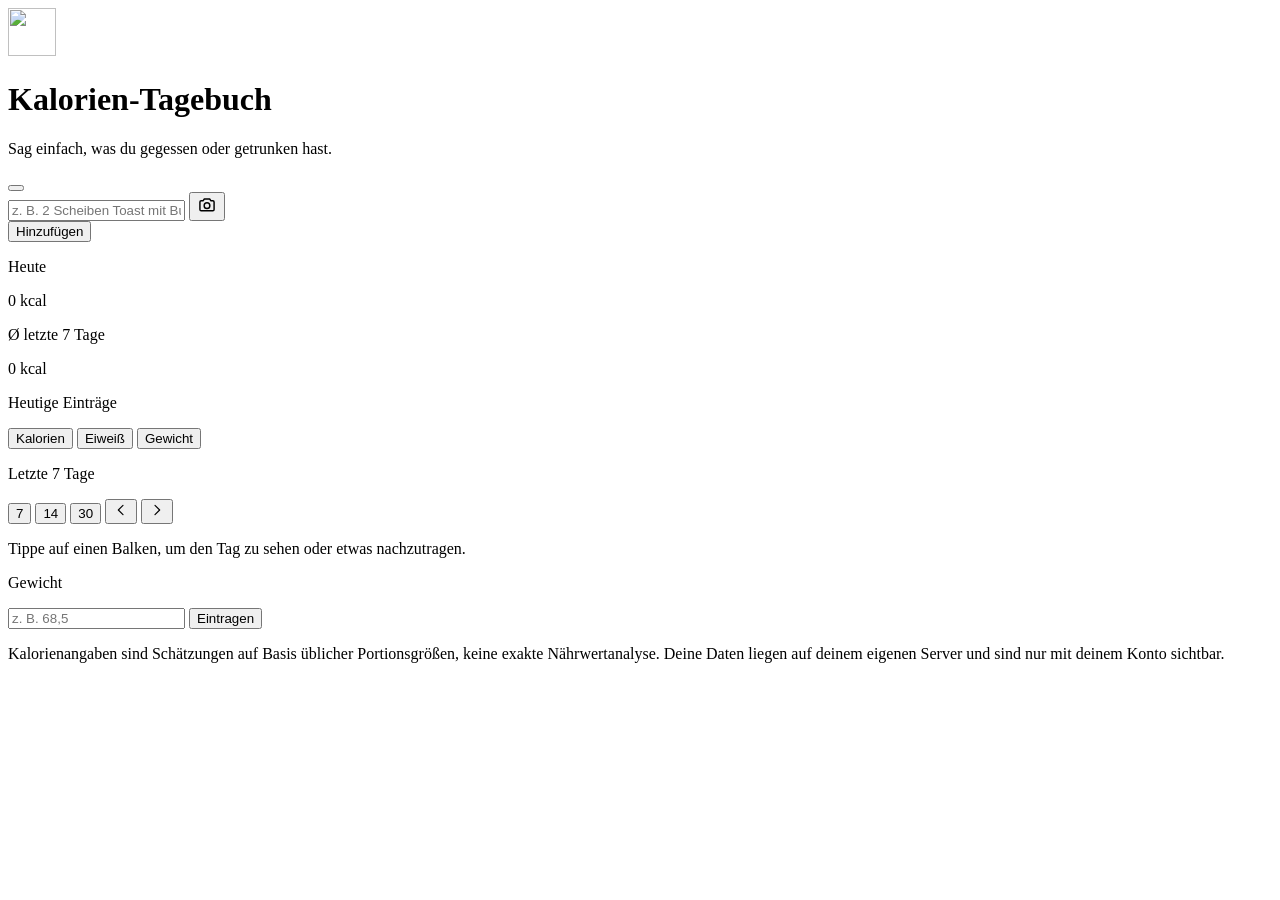
==== static/index.html @ 2e6a52fc "Nachtragen: Mahlzeiten für vergangene Tage eintragen, bearbeiten und verschieben Co-Authored-By: Cla" ====
<!DOCTYPE html>
<html lang="de">
<head>
<meta charset="UTF-8" />
<meta name="viewport" content="width=device-width, initial-scale=1.0, maximum-scale=1.0, user-scalable=no" />
<!-- Beide Schemata anmelden: sonst zeichnet der Browser Scrollbalken und
     Formularelemente im Dunkelmodus weiter hell. -->
<meta name="color-scheme" content="light dark" />
<title>Kalorien-Tagebuch</title>
<link rel="icon" href="/favicon.ico" sizes="any" />
<link rel="icon" type="image/png" href="/favicon-32.png" sizes="32x32" />
<link rel="apple-touch-icon" href="/apple-touch-icon.png" />
<!-- Ohne Manifest behandelt iOS eine Verknüpfung vom Home-Bildschirm als
     Web-Clip mit eigenem, unzuverlässig aufbewahrtem Cookie-Speicher – die
     Anmeldung wäre dann bei jedem Start wieder weg. -->
<link rel="manifest" href="/manifest.webmanifest" />
<meta name="apple-mobile-web-app-capable" content="yes" />
<meta name="mobile-web-app-capable" content="yes" />
<meta name="apple-mobile-web-app-title" content="Kalorien" />
<meta name="apple-mobile-web-app-status-bar-style" content="default" />
<script src="/theme.js?v=__ASSET_V__"></script>
<script src="/nozoom.js?v=__ASSET_V__"></script>
<link rel="stylesheet" href="/styles.css?v=__ASSET_V__" />
</head>
<body>
<div class="app" id="main-view">
  <div class="topbar">
    <!-- Das Logo erscheint erst ab 960px, auf dem Handy bleibt der Kopf wie
         er ist. -->
    <div class="brand">
      <img class="brand-logo" src="/logo-96.png" width="48" height="48" alt="" />
      <div>
        <h1>Kalorien-Tagebuch</h1>
        <p class="subtitle">Sag einfach, was du gegessen oder getrunken hast.</p>
      </div>
    </div>
    <div class="topbar-actions">
      <button class="icon-btn menu-btn" id="settings-btn" title="Einstellungen"
              aria-label="Einstellungen"><span class="menu-lines" aria-hidden="true"></span></button>
    </div>
  </div>

  <!-- Die vier Gruppen stehen in der Reihenfolge der Handy-Ansicht und sind
       dort gewöhnliche Blöcke ohne eigene Abstände. Erst ab 960px verteilt sie
       .dash auf Spalten, siehe styles.css. -->
  <div class="dash">
    <div class="dash-input">
      <!-- Ein angehängtes Foto steht über der Zeile, bis es mit dem Text
           zusammen abgeschickt wird. Gespeichert wird es nicht, nur die
           Beschreibung, die die KI daraus macht. -->
      <!-- Nachtragen: solange die Leiste steht, zählt alles, was über das
           Eingabefeld oder die Schnellwahl kommt, zum genannten Tag. -->
      <div class="backfill-bar" id="backfill-bar" hidden>
        <div class="backfill-meta">
          <p class="backfill-title">Nachtragen für <span id="backfill-date"></span></p>
          <p class="backfill-hint">Alles, was du jetzt einträgst, zählt zu diesem Tag.</p>
        </div>
        <input type="time" id="backfill-time" title="Uhrzeit (leer: jetzige Uhrzeit)" aria-label="Uhrzeit" />
        <button class="icon-btn" id="backfill-close" title="Nachtragen beenden" aria-label="Nachtragen beenden"><svg viewBox="0 0 24 24" width="16" height="16" fill="none" stroke="currentColor" stroke-width="1.75" stroke-linecap="round" aria-hidden="true"><path d="M6 6l12 12M18 6L6 18"/></svg></button>
      </div>
      <div class="photo-attach" id="photo-attach" hidden>
        <img class="photo-thumb" id="photo-thumb" alt="Angehängtes Foto" />
        <div class="photo-meta">
          <p class="photo-title" id="photo-title">Foto angehängt</p>
          <p class="photo-hint" id="photo-hint">Schreib dazu, was man nicht sieht – oder füg es gleich hinzu.</p>
        </div>
        <button class="icon-btn" id="photo-remove" title="Foto entfernen" aria-label="Foto entfernen"><svg viewBox="0 0 24 24" width="16" height="16" fill="none" stroke="currentColor" stroke-width="1.75" stroke-linecap="round" aria-hidden="true"><path d="M6 6l12 12M18 6L6 18"/></svg></button>
      </div>
      <div class="input-row">
        <div class="food-field">
          <input type="text" id="food-input" placeholder="z. B. 2 Scheiben Toast mit Butter" autocomplete="off" />
          <!-- Ohne capture-Attribut: das Handy bietet Kamera und Galerie zur
               Auswahl an, nicht nur die Kamera. -->
          <button type="button" class="icon-btn photo-btn" id="photo-btn" title="Foto hinzufügen"
                  aria-label="Foto hinzufügen"><svg viewBox="0 0 24 24" width="20" height="20" fill="none" stroke="currentColor" stroke-width="1.75" stroke-linecap="round" stroke-linejoin="round" aria-hidden="true"><path d="M3.5 8.5A1.5 1.5 0 0 1 5 7h2.2l1.6-2.2h6.4L16.8 7H19a1.5 1.5 0 0 1 1.5 1.5v9A1.5 1.5 0 0 1 19 19H5a1.5 1.5 0 0 1-1.5-1.5z"/><circle cx="12" cy="12.8" r="3.4"/></svg></button>
          <input type="file" id="photo-input" accept="image/*" hidden />
        </div>
        <button id="add-btn">Hinzufügen</button>
      </div>
      <div class="chips" id="presets"></div>
      <p class="message error" id="error-msg"></p>
    </div>

    <div class="dash-today">
      <div class="cards">
        <div class="card">
          <p class="card-label">Heute<span id="today-hint"></span></p>
          <p class="card-value" id="today-total">0 kcal</p>
          <div class="goal-bar" id="today-bar" hidden><span style="width:0%"></span></div>
          <p class="card-note" id="today-note"></p>
        </div>
        <div class="card">
          <p class="card-label" id="avg-label">Ø letzte 7 Tage</p>
          <p class="card-value" id="week-avg">0 kcal</p>
          <p class="card-note" id="protein-note"></p>
        </div>
      </div>

      <div class="coach" id="coach" hidden>
        <div class="coach-head">
          <span class="coach-icon" id="coach-icon" aria-hidden="true"></span>
          <p class="coach-headline" id="coach-headline"></p>
        </div>
        <p class="coach-message" id="coach-message"></p>
        <ul class="coach-tips" id="coach-tips" hidden></ul>
        <div class="coach-foot">
          <span class="coach-stamp" id="coach-stamp"></span>
          <button class="link" id="coach-refresh">Neu einschätzen</button>
        </div>
      </div>
    </div>

    <div class="dash-entries">
      <div class="section-head">
        <p class="section-title">Heutige Einträge</p>
      </div>
      <div class="entry-list" id="today-list"></div>
    </div>

    <div class="dash-history">
      <div class="dash-chart">
        <!-- Wählt, was das Diagramm zeigt. Zeitraum und ausgewählter Tag
             bleiben beim Wechsel stehen. -->
        <div class="metric-switch" role="group" aria-label="Was das Diagramm zeigt">
          <button type="button" data-metric="kcal" aria-pressed="true">Kalorien</button>
          <button type="button" data-metric="protein" aria-pressed="false">Eiweiß</button>
          <button type="button" data-metric="weight" aria-pressed="false">Gewicht</button>
        </div>
        <div class="section-head">
          <p class="section-title" id="chart-title">Letzte 7 Tage</p>
          <div class="chart-nav">
            <button class="ghost small" data-range="7">7</button>
            <button class="ghost small" data-range="14">14</button>
            <button class="ghost small" data-range="30">30</button>
            <button class="icon-btn" id="chart-prev" title="Früherer Zeitraum" aria-label="Früherer Zeitraum"><svg viewBox="0 0 24 24" width="16" height="16" fill="none" stroke="currentColor" stroke-width="1.75" stroke-linecap="round" stroke-linejoin="round" aria-hidden="true"><path d="M15 5l-7 7 7 7"/></svg></button>
            <button class="icon-btn" id="chart-next" title="Späterer Zeitraum" aria-label="Späterer Zeitraum"><svg viewBox="0 0 24 24" width="16" height="16" fill="none" stroke="currentColor" stroke-width="1.75" stroke-linecap="round" stroke-linejoin="round" aria-hidden="true"><path d="M9 5l7 7-7 7"/></svg></button>
          </div>
        </div>
        <div class="week-chart" id="week-chart"></div>
        <div class="chart-foot">
          <p class="chart-scale-note" id="chart-note">Tippe auf einen Balken, um den Tag zu sehen oder etwas nachzutragen.</p>
          <span class="chart-goal" id="chart-goal" hidden></span>
        </div>
        <div class="day-detail" id="day-detail" hidden>
          <div class="day-detail-head">
            <p class="day-detail-date" id="day-detail-date"></p>
            <span class="day-detail-total" id="day-detail-total"></span>
          </div>
          <div class="day-detail-list" id="day-detail-list"></div>
          <button class="link day-detail-add" id="day-detail-add" hidden>Etwas nachtragen</button>
        </div>
      </div>

      <div class="dash-weight">
        <div class="section-head">
          <p class="section-title">Gewicht</p>
          <p class="section-sub" id="weight-trend"></p>
        </div>
        <div class="weight-row">
          <!-- Absichtlich type="text": bei type="number" verwirft Safari eine Eingabe
               mit Komma ("68,5") intern, das Feld zeigt sie noch, der Wert ist aber
               leer. inputmode sorgt weiterhin für die Zifferntastatur. -->
          <input type="text" id="weight-input" placeholder="z. B. 68,5" inputmode="decimal"
                 autocomplete="off" maxlength="6" />
          <button id="weight-btn" class="ghost">Eintragen</button>
        </div>
        <p class="message" id="weight-msg"></p>
      </div>
    </div>
  </div>

  <p class="footnote">Kalorienangaben sind Schätzungen auf Basis üblicher Portionsgrößen, keine exakte Nährwertanalyse. Deine Daten liegen auf deinem eigenen Server und sind nur mit deinem Konto sichtbar.</p>
</div>

<!-- Die Einstellungen ersetzen die Hauptansicht, statt als Dialog darüber zu
     liegen: eine eigene Seite in derselben Spalte, mit Zurück-Pfeil. -->
<div class="app" id="settings-view" hidden>
  <div class="page-head">
    <button class="icon-btn" id="settings-back" title="Zurück" aria-label="Zurück"><svg viewBox="0 0 24 24" width="16" height="16" fill="none" stroke="currentColor" stroke-width="1.75" stroke-linecap="round" stroke-linejoin="round" aria-hidden="true"><path d="M19 12H5"/><path d="M11 18l-6-6 6-6"/></svg></button>
    <h1 id="settings-title">Einstellungen</h1>
  </div>
  <div class="settings-field">
    <label class="field-label" for="goal-direction-input">Was willst du erreichen?</label>
    <select id="goal-direction-input">
      <option value="gain">Zunehmen</option>
      <option value="lose">Abnehmen</option>
    </select>
    <p class="settings-hint">Entscheidet, wie dein Tagesziel gelesen wird: beim Zunehmen als Untergrenze, die du erreichen willst, beim Abnehmen als Obergrenze, unter der du bleiben willst. Danach richten sich die Einschätzung und die Farben im Diagramm.</p>
  </div>
  <div class="settings-field">
    <label class="field-label" for="goal-input">Tagesziel in kcal</label>
    <input type="number" id="goal-input" step="any" min="500" max="12000" inputmode="numeric" />
    <p class="settings-hint" id="goal-hint"></p>
  </div>
  <div class="settings-field">
    <label class="field-label" for="protein-goal-input">Eiweißziel in Gramm (optional)</label>
    <input type="number" id="protein-goal-input" step="any" min="10" max="500" inputmode="numeric" />
  </div>
  <div class="settings-field">
    <label class="field-label" for="day-start-input">Ein neuer Tag beginnt um</label>
    <select id="day-start-input"></select>
    <p class="settings-hint">Wenn du nach Mitternacht noch isst und es zum selben Tag zählen soll, stell hier z. B. 04:00 ein. Die Uhrzeit der Einträge bleibt die echte, nur die Tageszuordnung verschiebt sich – auch rückwirkend.</p>
  </div>
  <div class="settings-field">
    <label class="field-label" for="presets-input">Schnellwahl unter dem Eingabefeld</label>
    <select id="presets-input">
      <option value="on">Anzeigen</option>
      <option value="off">Ausblenden</option>
    </select>
    <p class="settings-hint">Zeigt deine häufigsten Einträge der letzten 60 Tage als Knöpfe, die ohne neue Schätzung eintragen.</p>
  </div>
  <div class="settings-field">
    <label class="field-label" for="name-input">Anzeigename (optional)</label>
    <input type="text" id="name-input" maxlength="60" autocomplete="off" />
  </div>
  <div class="settings-field" id="ai-model-field" hidden>
    <label class="field-label" for="ai-model-input">KI-Modell</label>
    <select id="ai-model-input"></select>
    <p class="settings-hint" id="ai-model-hint">Nur für Admin-Konten sichtbar. Gilt für deine Schätzungen und die Einschätzung; alle anderen Konten nutzen weiter Gemini. Claude wird über deinen Anthropic-Key abgerechnet. Antwortet Claude nicht, springt automatisch Gemini ein.</p>
  </div>
  <div class="settings-field">
    <label class="field-label" for="theme-input">Farbschema</label>
    <select id="theme-input">
      <option value="system">Automatisch (Systemeinstellung)</option>
      <option value="light">Hell</option>
      <option value="dark">Dunkel</option>
      <option value="oled">OLED</option>
    </select>
    <p class="settings-hint">Wirkt sofort und gilt nur auf diesem Gerät – „Speichern" braucht es dafür nicht.</p>
  </div>
  <p class="message" id="settings-msg"></p>
  <div class="settings-actions">
    <button id="settings-save">Speichern</button>
    <button class="ghost" id="settings-cancel">Abbrechen</button>
  </div>
  <hr class="settings-divider" />
  <div class="settings-links">
    <span class="settings-hint" id="settings-account"></span>
    <a class="link" href="/api/export.csv">Alle Einträge als CSV herunterladen</a>
    <button class="link" id="logout-btn">Abmelden</button>
  </div>
</div>

<script src="/app.js?v=__ASSET_V__"></script>
</body>
</html>
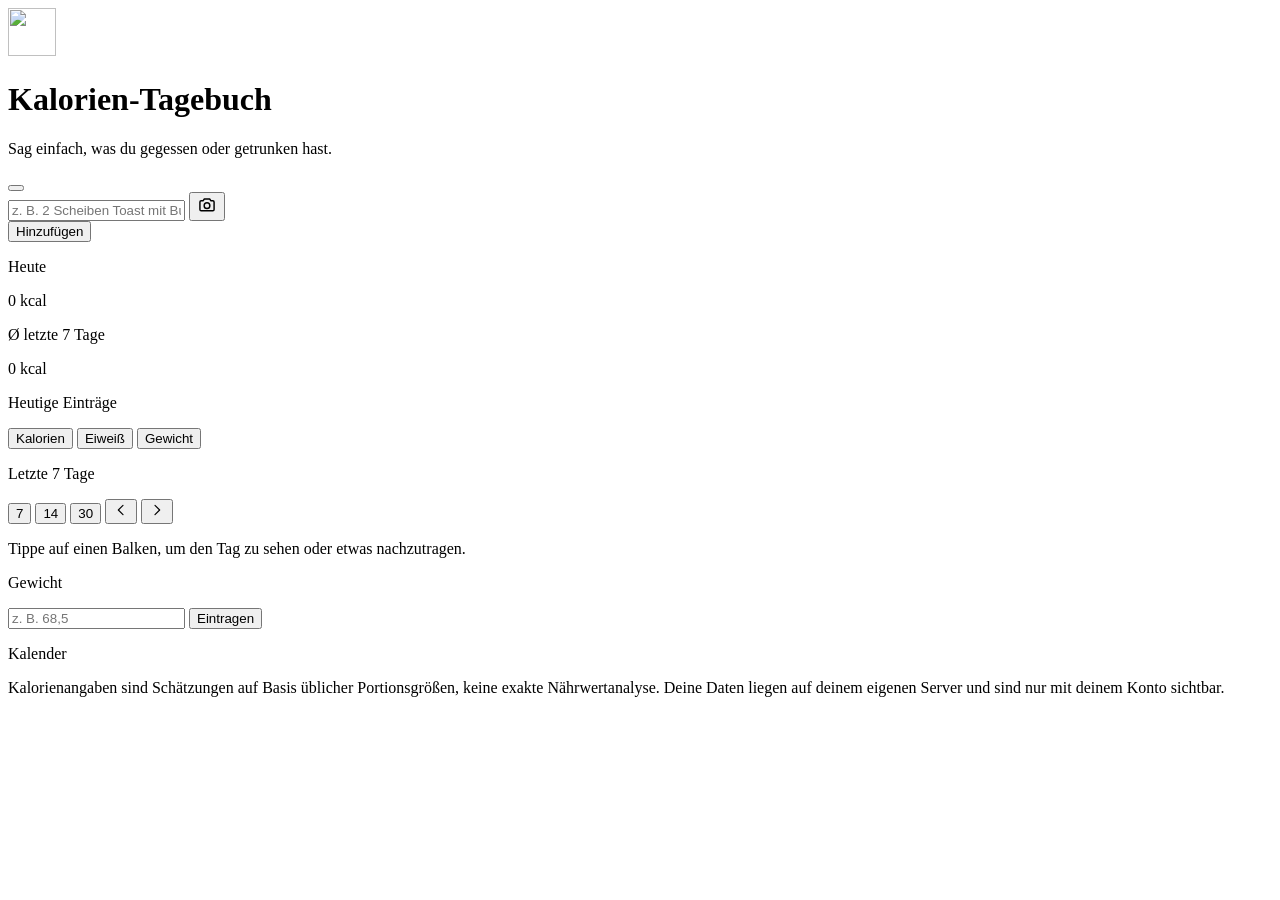
==== commit 4f5e3035: "Kalender: Heatmap im Stil des GitHub-Graphen mit Serie und Zielquote Co-Authored-By: Claude Opus 5.5" ====
--- a/static/index.html
+++ b/static/index.html
@@ -166,6 +166,20 @@
         </div>
         <p class="message" id="weight-msg"></p>
       </div>
+
+      <!-- Kalender im Stil des GitHub-Beitragsgraphen: eine Spalte je Woche,
+           Montag oben. Wie viele Wochen, hängt an der Breite (app.js). -->
+      <div class="dash-calendar">
+        <div class="section-head">
+          <p class="section-title">Kalender</p>
+          <p class="section-sub" id="cal-streak"></p>
+        </div>
+        <div class="cal-grid" id="cal-grid" role="group" aria-label="Erfasste Tage"></div>
+        <div class="cal-foot">
+          <p class="cal-stats" id="cal-stats"></p>
+          <div class="cal-legend" id="cal-legend" aria-hidden="true"></div>
+        </div>
+      </div>
     </div>
   </div>
 
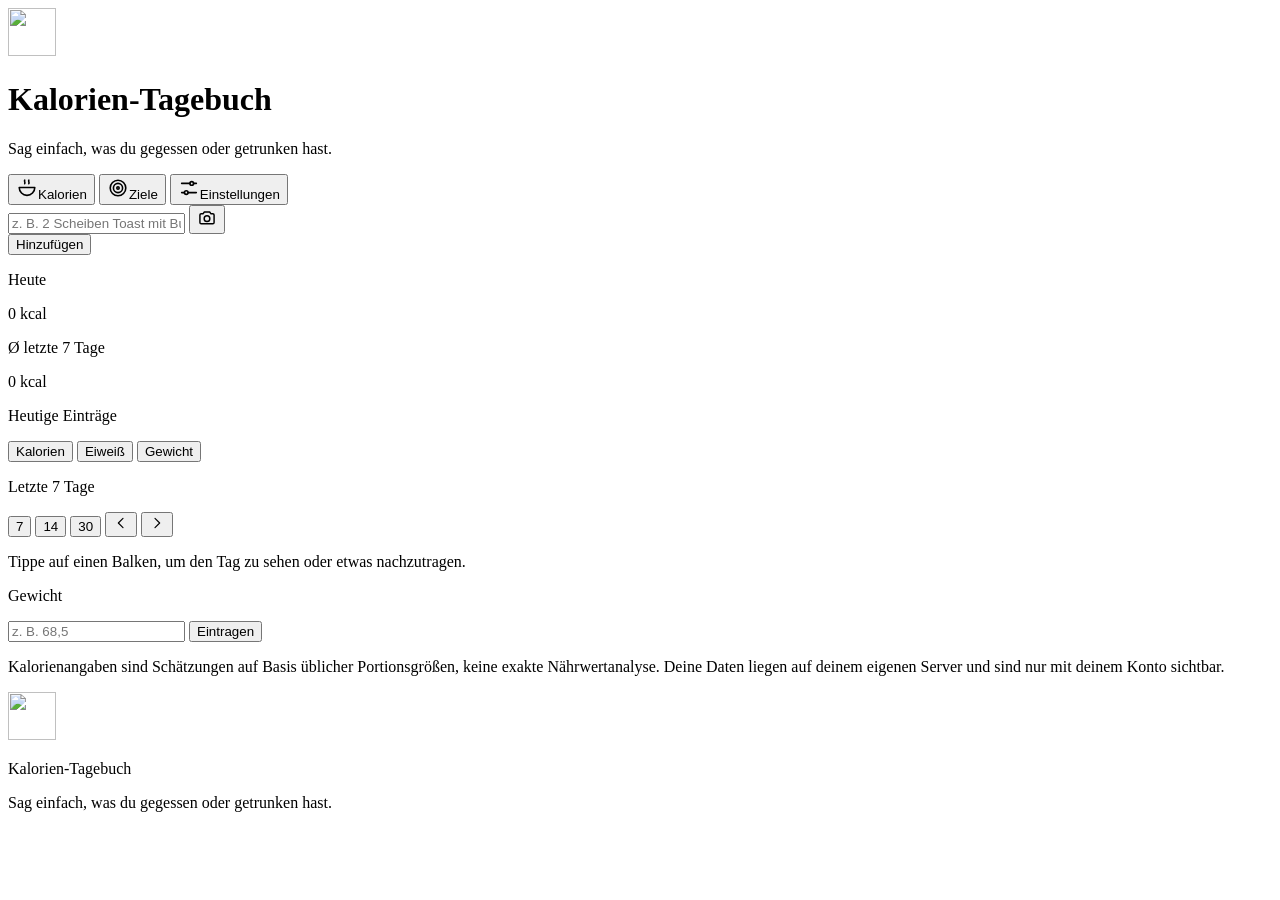
==== commit 9421243f: "Ziele: Gewohnheiten mit Zähler, Serie und Heatmap, dazu eine Tab-Leiste Co-Authored-By: Claude Opus " ====
--- a/static/index.html
+++ b/static/index.html
@@ -34,9 +34,14 @@
         <p class="subtitle">Sag einfach, was du gegessen oder getrunken hast.</p>
       </div>
     </div>
+    <!-- Auf dem Desktop steht hier die Bereichsleiste (app.js setzt sie ein),
+         auf dem Handy liegt sie unten am Bildschirmrand. -->
     <div class="topbar-actions">
-      <button class="icon-btn menu-btn" id="settings-btn" title="Einstellungen"
-              aria-label="Einstellungen"><span class="menu-lines" aria-hidden="true"></span></button>
+      <nav class="tabbar" id="tabbar" aria-label="Bereiche">
+        <button type="button" class="tab" data-tab="kcal"><span class="tab-pill" aria-hidden="true"><svg viewBox="0 0 24 24" width="22" height="22" fill="none" stroke="currentColor" stroke-width="1.75" stroke-linecap="round" stroke-linejoin="round"><path d="M3.5 11.5h17a8.5 8.5 0 0 1-17 0z"/><path d="M9.5 3.5c-.9 1.2.9 2.3 0 3.8M14 3.5c-.9 1.2.9 2.3 0 3.8"/></svg></span><span class="tab-label" data-label="Kalorien">Kalorien</span></button>
+        <button type="button" class="tab" data-tab="goals"><span class="tab-pill" aria-hidden="true"><svg viewBox="0 0 24 24" width="22" height="22" fill="none" stroke="currentColor" stroke-width="1.75" stroke-linecap="round" stroke-linejoin="round"><circle cx="12" cy="12" r="8.5"/><circle cx="12" cy="12" r="5"/><circle cx="12" cy="12" r="1.3"/></svg></span><span class="tab-label" data-label="Ziele">Ziele</span><span class="tab-badge" id="goals-badge" hidden></span></button>
+        <button type="button" class="tab" data-tab="settings" title="Einstellungen"><span class="tab-pill" aria-hidden="true"><svg viewBox="0 0 24 24" width="22" height="22" fill="none" stroke="currentColor" stroke-width="1.75" stroke-linecap="round" stroke-linejoin="round"><path d="M4 7h9M17 7h3M4 17h3M11 17h9"/><circle cx="15" cy="7" r="2"/><circle cx="9" cy="17" r="2"/></svg></span><span class="tab-label" data-label="Einstellungen">Einstellungen</span></button>
+      </nav>
     </div>
   </div>
 
@@ -166,32 +171,129 @@
         </div>
         <p class="message" id="weight-msg"></p>
       </div>
-
-      <!-- Kalender im Stil des GitHub-Beitragsgraphen: eine Spalte je Woche,
-           Montag oben. Wie viele Wochen, hängt an der Breite (app.js). -->
-      <div class="dash-calendar">
+    </div>
+  </div>
+
+  <p class="footnote">Kalorienangaben sind Schätzungen auf Basis üblicher Portionsgrößen, keine exakte Nährwertanalyse. Deine Daten liegen auf deinem eigenen Server und sind nur mit deinem Konto sichtbar.</p>
+</div>
+
+<!-- Kopf der übrigen Bereiche auf dem Desktop: eine genaue Kopie des Kopfs
+     der Hauptansicht (Logo, Titel, Unterzeile links, Bereichsleiste rechts im
+     selben Raster), damit beim Wechsel zwischen den Bereichen nichts springt.
+     app.js hängt ihn in die jeweils sichtbare Ansicht. -->
+<div class="appbar" id="appbar">
+  <div class="brand">
+    <img class="brand-logo" src="/logo-96.png" width="48" height="48" alt="" />
+    <div>
+      <p class="brand-title">Kalorien-Tagebuch</p>
+      <p class="subtitle">Sag einfach, was du gegessen oder getrunken hast.</p>
+    </div>
+  </div>
+  <div class="appbar-nav"></div>
+</div>
+
+<!-- Ziele: Übersicht, ein einzelnes Ziel, Anlegen und Bearbeiten. Die Inhalte
+     baut goals.js. -->
+<div class="app goals-page" id="goals-view" hidden>
+  <div class="page-top">
+    <div>
+      <h1 tabindex="-1">Ziele</h1>
+      <p class="subtitle" id="goals-sub"></p>
+    </div>
+    <button class="icon-btn box-btn" id="goal-new" title="Neues Ziel" aria-label="Neues Ziel"><svg viewBox="0 0 24 24" width="20" height="20" fill="none" stroke="currentColor" stroke-width="1.75" stroke-linecap="round" aria-hidden="true"><path d="M12 5v14M5 12h14"/></svg></button>
+  </div>
+  <p class="message error" id="goals-msg"></p>
+  <div class="habit-list" id="habit-list"></div>
+</div>
+
+<div class="app goal-page" id="goal-view" hidden>
+  <div class="page-head">
+    <button class="icon-btn" id="goal-back" title="Zurück" aria-label="Zurück"><svg viewBox="0 0 24 24" width="16" height="16" fill="none" stroke="currentColor" stroke-width="1.75" stroke-linecap="round" stroke-linejoin="round" aria-hidden="true"><path d="M19 12H5"/><path d="M11 18l-6-6 6-6"/></svg></button>
+    <h1 id="goal-title" tabindex="-1"></h1>
+    <button class="icon-btn" id="goal-edit" title="Ziel bearbeiten" aria-label="Ziel bearbeiten"><svg viewBox="0 0 24 24" width="16" height="16" fill="none" stroke="currentColor" stroke-width="1.75" stroke-linecap="round" stroke-linejoin="round" aria-hidden="true"><path d="M4 20h4L19 9a2.1 2.1 0 0 0-3-3L5 17v3Z"/><path d="M14.5 7.5l2 2"/></svg></button>
+  </div>
+  <p class="goal-sub" id="goal-sub"></p>
+  <p class="message error" id="goal-msg"></p>
+  <div class="goal-columns">
+    <div class="card streak-card" id="goal-streak"></div>
+    <div class="goal-side">
+      <div class="card heat-card">
         <div class="section-head">
-          <p class="section-title">Kalender</p>
-          <p class="section-sub" id="cal-streak"></p>
-        </div>
-        <div class="cal-grid" id="cal-grid" role="group" aria-label="Erfasste Tage"></div>
-        <div class="cal-foot">
-          <p class="cal-stats" id="cal-stats"></p>
-          <div class="cal-legend" id="cal-legend" aria-hidden="true"></div>
-        </div>
-      </div>
-    </div>
-  </div>
-
-  <p class="footnote">Kalorienangaben sind Schätzungen auf Basis üblicher Portionsgrößen, keine exakte Nährwertanalyse. Deine Daten liegen auf deinem eigenen Server und sind nur mit deinem Konto sichtbar.</p>
-</div>
-
-<!-- Die Einstellungen ersetzen die Hauptansicht, statt als Dialog darüber zu
-     liegen: eine eigene Seite in derselben Spalte, mit Zurück-Pfeil. -->
+          <p class="section-title" id="heat-title">Verlauf</p>
+          <div class="chart-nav">
+            <button class="icon-btn" id="heat-prev" title="Früher" aria-label="Früherer Zeitraum"><svg viewBox="0 0 24 24" width="16" height="16" fill="none" stroke="currentColor" stroke-width="1.75" stroke-linecap="round" stroke-linejoin="round" aria-hidden="true"><path d="M15 5l-7 7 7 7"/></svg></button>
+            <button class="icon-btn" id="heat-next" title="Später" aria-label="Späterer Zeitraum"><svg viewBox="0 0 24 24" width="16" height="16" fill="none" stroke="currentColor" stroke-width="1.75" stroke-linecap="round" stroke-linejoin="round" aria-hidden="true"><path d="M9 5l7 7-7 7"/></svg></button>
+          </div>
+        </div>
+        <div class="habit-heat" id="habit-heat" role="group" aria-label="Eingetragene Tage"></div>
+        <div class="heat-foot" id="heat-foot"></div>
+        <!-- Ein Tag zum Nachtragen oder Löschen: über "Anderen Tag nachtragen"
+             oder durch Antippen eines Kästchens. -->
+        <div class="heat-day" id="heat-day" hidden>
+          <div class="heat-day-head">
+            <label class="field-label" for="heat-day-input">Tag</label>
+            <div class="heat-day-row">
+              <input type="date" id="heat-day-input" />
+              <button class="small" id="heat-day-add">Eintragen</button>
+            </div>
+          </div>
+          <div class="heat-day-list" id="heat-day-list"></div>
+          <p class="message" id="heat-day-msg"></p>
+        </div>
+      </div>
+      <div class="habit-stats" id="habit-stats"></div>
+    </div>
+  </div>
+</div>
+
+<div class="app" id="goal-form-view" hidden>
+  <div class="page-head">
+    <button class="icon-btn" id="goal-form-back" title="Zurück" aria-label="Zurück"><svg viewBox="0 0 24 24" width="16" height="16" fill="none" stroke="currentColor" stroke-width="1.75" stroke-linecap="round" stroke-linejoin="round" aria-hidden="true"><path d="M19 12H5"/><path d="M11 18l-6-6 6-6"/></svg></button>
+    <h1 id="goal-form-title" tabindex="-1">Neues Ziel</h1>
+  </div>
+  <div class="settings-field">
+    <label class="field-label" for="goal-name-input">Was willst du schaffen?</label>
+    <input type="text" id="goal-name-input" maxlength="60" autocomplete="off" placeholder="z. B. Ins Gym gehen" />
+    <div class="chips goal-suggest" id="goal-suggest"></div>
+  </div>
+  <div class="settings-field">
+    <span class="field-label" id="goal-freq-label">Wie oft?</span>
+    <div class="stepper">
+      <button type="button" class="ghost stepper-btn" id="goal-target-minus" aria-label="Seltener"><svg viewBox="0 0 24 24" width="18" height="18" fill="none" stroke="currentColor" stroke-width="1.75" stroke-linecap="round" aria-hidden="true"><path d="M5 12h14"/></svg></button>
+      <span class="stepper-value" id="goal-target-value" aria-live="polite">3</span>
+      <button type="button" class="ghost stepper-btn" id="goal-target-plus" aria-label="Öfter"><svg viewBox="0 0 24 24" width="18" height="18" fill="none" stroke="currentColor" stroke-width="1.75" stroke-linecap="round" aria-hidden="true"><path d="M12 5v14M5 12h14"/></svg></button>
+      <span class="stepper-unit">mal pro …</span>
+    </div>
+    <div class="metric-switch period-switch" role="group" aria-labelledby="goal-freq-label">
+      <button type="button" data-period="day" aria-pressed="false">Tag</button>
+      <button type="button" data-period="week" aria-pressed="true">Woche</button>
+      <button type="button" data-period="month" aria-pressed="false">Monat</button>
+    </div>
+    <p class="goal-explain" id="goal-explain"></p>
+  </div>
+  <div class="settings-field">
+    <span class="field-label" id="goal-icon-label">Symbol</span>
+    <div class="icon-grid" id="goal-icons" role="radiogroup" aria-labelledby="goal-icon-label"></div>
+  </div>
+  <p class="message" id="goal-form-msg"></p>
+  <div class="settings-actions">
+    <button id="goal-save">Ziel anlegen</button>
+    <button class="ghost" id="goal-cancel">Abbrechen</button>
+  </div>
+  <div id="goal-danger" hidden>
+    <hr class="settings-divider" />
+    <div class="settings-links">
+      <button class="link danger-link" id="goal-delete">Ziel löschen</button>
+      <span class="settings-hint" id="goal-delete-hint">Löscht das Ziel mit allen Einträgen.</span>
+    </div>
+  </div>
+</div>
+
+<!-- Die Einstellungen sind ein eigener Bereich, keine Ebene über der
+     Hauptansicht: eine eigene Seite in derselben Spalte. -->
 <div class="app" id="settings-view" hidden>
   <div class="page-head">
-    <button class="icon-btn" id="settings-back" title="Zurück" aria-label="Zurück"><svg viewBox="0 0 24 24" width="16" height="16" fill="none" stroke="currentColor" stroke-width="1.75" stroke-linecap="round" stroke-linejoin="round" aria-hidden="true"><path d="M19 12H5"/><path d="M11 18l-6-6 6-6"/></svg></button>
-    <h1 id="settings-title">Einstellungen</h1>
+    <h1 id="settings-title" tabindex="-1">Einstellungen</h1>
   </div>
   <div class="settings-field">
     <label class="field-label" for="goal-direction-input">Was willst du erreichen?</label>
@@ -256,5 +358,6 @@
 </div>
 
 <script src="/app.js?v=__ASSET_V__"></script>
+<script src="/goals.js?v=__ASSET_V__"></script>
 </body>
 </html>
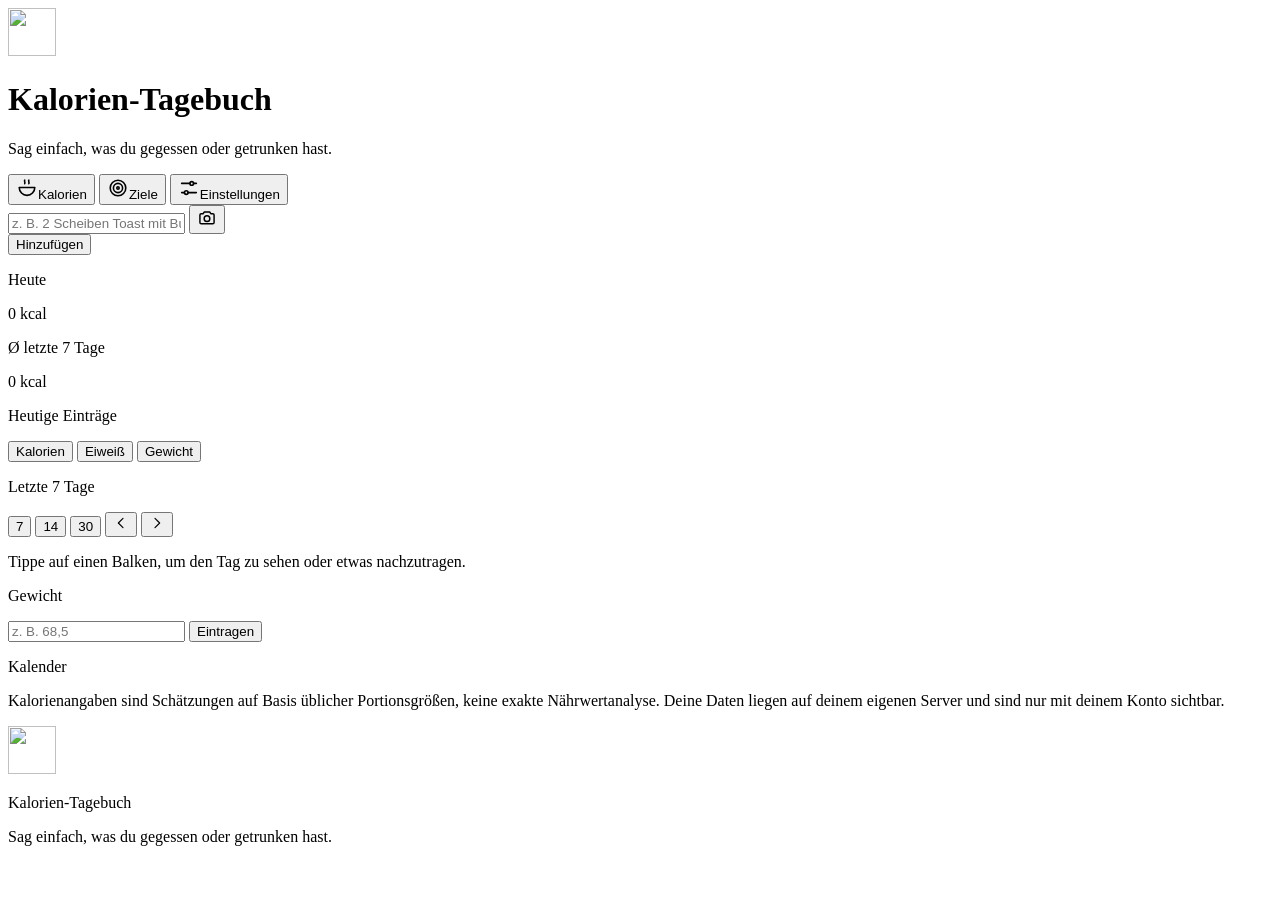
==== commit 33f64b33: "Merge remote-tracking branch 'origin/master' into t3/goals-tracker-streaks-tabs # Conflicts: #	stati" ====
--- a/static/index.html
+++ b/static/index.html
@@ -102,13 +102,15 @@
       </div>
 
       <div class="coach" id="coach" hidden>
-        <div class="coach-head">
+        <button type="button" class="coach-head" id="coach-toggle" aria-expanded="true"
+                aria-controls="coach-message coach-tips coach-foot" title="Einschätzung ein- oder ausklappen">
           <span class="coach-icon" id="coach-icon" aria-hidden="true"></span>
-          <p class="coach-headline" id="coach-headline"></p>
-        </div>
+          <span class="coach-headline" id="coach-headline"></span>
+          <span class="coach-chevron" aria-hidden="true"><svg viewBox="0 0 24 24" width="16" height="16" fill="none" stroke="currentColor" stroke-width="1.75" stroke-linecap="round" stroke-linejoin="round"><path d="M6 9l6 6 6-6"/></svg></span>
+        </button>
         <p class="coach-message" id="coach-message"></p>
         <ul class="coach-tips" id="coach-tips" hidden></ul>
-        <div class="coach-foot">
+        <div class="coach-foot" id="coach-foot">
           <span class="coach-stamp" id="coach-stamp"></span>
           <button class="link" id="coach-refresh">Neu einschätzen</button>
         </div>
@@ -170,6 +172,20 @@
           <button id="weight-btn" class="ghost">Eintragen</button>
         </div>
         <p class="message" id="weight-msg"></p>
+      </div>
+
+      <!-- Kalender im Stil des GitHub-Beitragsgraphen: eine Spalte je Woche,
+           Montag oben. Wie viele Wochen, hängt an der Breite (app.js). -->
+      <div class="dash-calendar">
+        <div class="section-head">
+          <p class="section-title">Kalender</p>
+          <p class="section-sub" id="cal-streak"></p>
+        </div>
+        <div class="cal-grid" id="cal-grid" role="group" aria-label="Erfasste Tage"></div>
+        <div class="cal-foot">
+          <p class="cal-stats" id="cal-stats"></p>
+          <div class="cal-legend" id="cal-legend" aria-hidden="true"></div>
+        </div>
       </div>
     </div>
   </div>
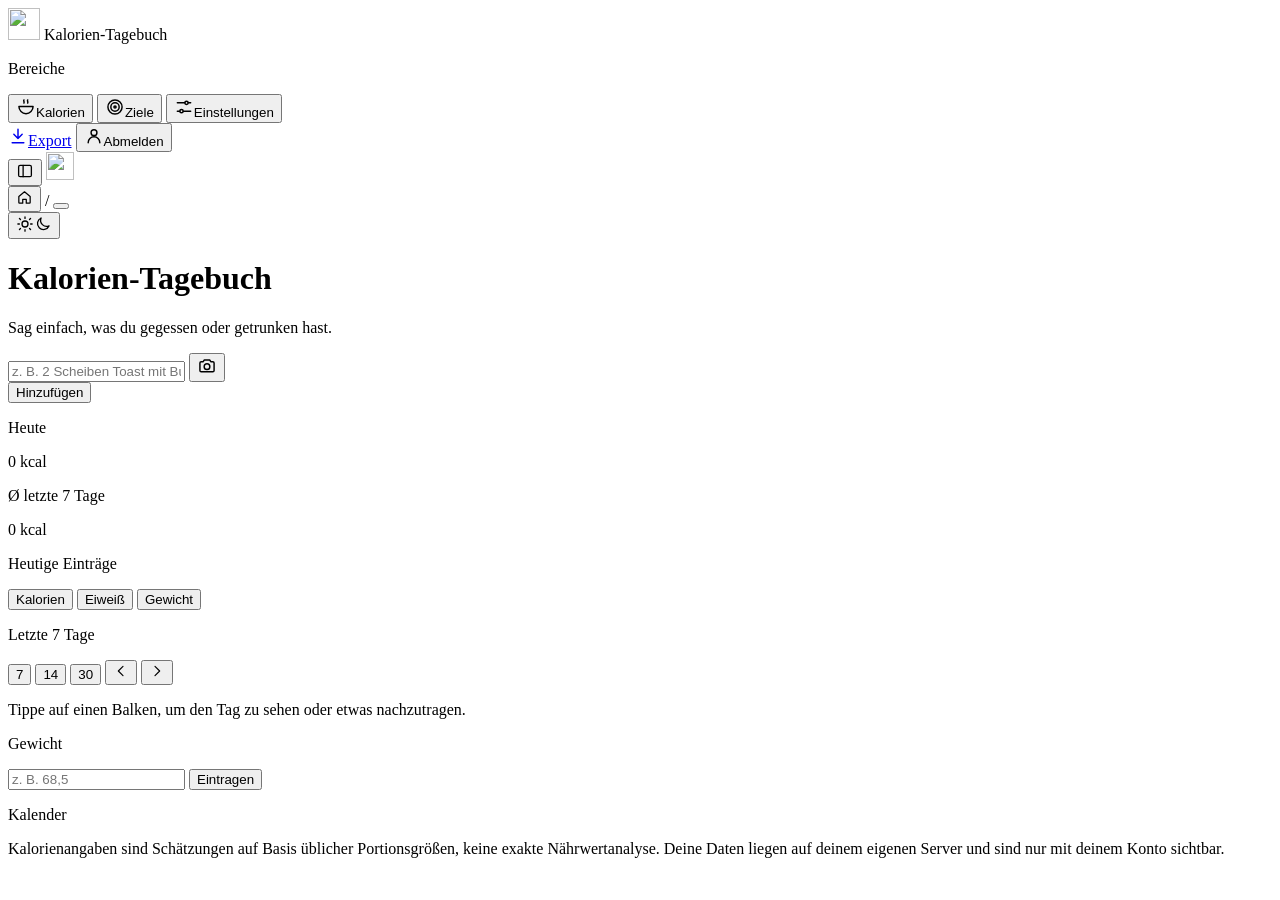
==== commit b7bb604f: "Neues Design: dunkles Dashboard mit Seitenleiste und Kartenlayout Zink-Palette statt Creme und Braun" ====
--- a/static/index.html
+++ b/static/index.html
@@ -23,33 +23,52 @@
 <link rel="stylesheet" href="/styles.css?v=__ASSET_V__" />
 </head>
 <body>
+<!-- Seitenleiste und Kopfzeile umrahmen alle Bereiche. Auf dem Desktop steht
+     die Leiste links (ab 1280px mit Beschriftung, darunter als schmale Spalte
+     nur mit Symbolen), auf dem Handy liegen dieselben Knöpfe als Leiste am
+     unteren Rand. -->
+<aside class="sidebar" id="sidebar">
+  <div class="sidebar-brand">
+    <img class="brand-logo" src="/logo-96.png" width="32" height="32" alt="" />
+    <span class="sidebar-title">Kalorien-Tagebuch</span>
+  </div>
+  <p class="sidebar-group">Bereiche</p>
+  <nav class="tabbar" id="tabbar" aria-label="Bereiche">
+    <button type="button" class="tab" data-tab="kcal" title="Kalorien"><span class="tab-pill" aria-hidden="true"><svg viewBox="0 0 24 24" width="20" height="20" fill="none" stroke="currentColor" stroke-width="1.75" stroke-linecap="round" stroke-linejoin="round"><path d="M3.5 11.5h17a8.5 8.5 0 0 1-17 0z"/><path d="M9.5 3.5c-.9 1.2.9 2.3 0 3.8M14 3.5c-.9 1.2.9 2.3 0 3.8"/></svg></span><span class="tab-label" data-label="Kalorien">Kalorien</span></button>
+    <button type="button" class="tab" data-tab="goals" title="Ziele"><span class="tab-pill" aria-hidden="true"><svg viewBox="0 0 24 24" width="20" height="20" fill="none" stroke="currentColor" stroke-width="1.75" stroke-linecap="round" stroke-linejoin="round"><circle cx="12" cy="12" r="8.5"/><circle cx="12" cy="12" r="5"/><circle cx="12" cy="12" r="1.3"/></svg></span><span class="tab-label" data-label="Ziele">Ziele</span><span class="tab-badge" id="goals-badge" hidden></span></button>
+    <button type="button" class="tab" data-tab="settings" title="Einstellungen"><span class="tab-pill" aria-hidden="true"><svg viewBox="0 0 24 24" width="20" height="20" fill="none" stroke="currentColor" stroke-width="1.75" stroke-linecap="round" stroke-linejoin="round"><path d="M4 7h9M17 7h3M4 17h3M11 17h9"/><circle cx="15" cy="7" r="2"/><circle cx="9" cy="17" r="2"/></svg></span><span class="tab-label" data-label="Einstellungen">Einstellungen</span></button>
+  </nav>
+  <div class="sidebar-foot">
+    <a class="side-link" href="/api/export.csv" title="Alle Einträge als CSV herunterladen"><svg viewBox="0 0 24 24" width="20" height="20" fill="none" stroke="currentColor" stroke-width="1.75" stroke-linecap="round" stroke-linejoin="round" aria-hidden="true"><path d="M12 4v11M7 10l5 5 5-5M5 20h14"/></svg><span>Export</span></a>
+    <button type="button" class="side-link" id="sidebar-logout" title="Abmelden"><svg viewBox="0 0 24 24" width="20" height="20" fill="none" stroke="currentColor" stroke-width="1.75" stroke-linecap="round" stroke-linejoin="round" aria-hidden="true"><circle cx="12" cy="8" r="3.5"/><path d="M5 20a7 7 0 0 1 14 0"/></svg><span id="sidebar-account">Abmelden</span></button>
+  </div>
+</aside>
+
+<div class="shell">
+<header class="pagebar">
+  <button type="button" class="icon-btn" id="sidebar-toggle" title="Seitenleiste ein- oder ausklappen" aria-label="Seitenleiste ein- oder ausklappen" aria-controls="sidebar"><svg viewBox="0 0 24 24" width="18" height="18" fill="none" stroke="currentColor" stroke-width="1.75" stroke-linecap="round" stroke-linejoin="round" aria-hidden="true"><rect x="3.5" y="4.5" width="17" height="15" rx="2"/><path d="M9.5 4.5v15"/></svg></button>
+  <img class="pagebar-logo" src="/logo-96.png" width="28" height="28" alt="" />
+  <nav class="crumbs" aria-label="Pfad">
+    <button type="button" class="crumb-home" id="crumb-home" title="Kalorien" aria-label="Kalorien"><svg viewBox="0 0 24 24" width="17" height="17" fill="none" stroke="currentColor" stroke-width="1.75" stroke-linecap="round" stroke-linejoin="round" aria-hidden="true"><path d="M4 10.5 12 4l8 6.5V19a1 1 0 0 1-1 1h-4.5v-5.5h-5V20H5a1 1 0 0 1-1-1z"/></svg></button>
+    <span class="crumb-sep" aria-hidden="true">/</span>
+    <button type="button" class="crumb" id="crumb-area"></button>
+    <span class="crumb-sep" id="crumb-sep2" aria-hidden="true" hidden>/</span>
+    <span class="crumb current" id="crumb-page" hidden></span>
+  </nav>
+  <button type="button" class="icon-btn" id="theme-toggle" title="Hell oder dunkel" aria-label="Hell oder dunkel"><svg class="if-dark" viewBox="0 0 24 24" width="18" height="18" fill="none" stroke="currentColor" stroke-width="1.75" stroke-linecap="round" stroke-linejoin="round" aria-hidden="true"><circle cx="12" cy="12" r="4"/><path d="M12 2.5v2M12 19.5v2M4.6 4.6 6 6M18 18l1.4 1.4M2.5 12h2M19.5 12h2M4.6 19.4 6 18M18 6l1.4-1.4"/></svg><svg class="if-light" viewBox="0 0 24 24" width="18" height="18" fill="none" stroke="currentColor" stroke-width="1.75" stroke-linecap="round" stroke-linejoin="round" aria-hidden="true"><path d="M20 14.5A8 8 0 0 1 9.5 4 8 8 0 1 0 20 14.5z"/></svg></button>
+</header>
+
+<main class="content">
 <div class="app" id="main-view">
-  <div class="topbar">
-    <!-- Das Logo erscheint erst ab 960px, auf dem Handy bleibt der Kopf wie
-         er ist. -->
-    <div class="brand">
-      <img class="brand-logo" src="/logo-96.png" width="48" height="48" alt="" />
-      <div>
-        <h1>Kalorien-Tagebuch</h1>
-        <p class="subtitle">Sag einfach, was du gegessen oder getrunken hast.</p>
-      </div>
-    </div>
-    <!-- Auf dem Desktop steht hier die Bereichsleiste (app.js setzt sie ein),
-         auf dem Handy liegt sie unten am Bildschirmrand. -->
-    <div class="topbar-actions">
-      <nav class="tabbar" id="tabbar" aria-label="Bereiche">
-        <button type="button" class="tab" data-tab="kcal"><span class="tab-pill" aria-hidden="true"><svg viewBox="0 0 24 24" width="22" height="22" fill="none" stroke="currentColor" stroke-width="1.75" stroke-linecap="round" stroke-linejoin="round"><path d="M3.5 11.5h17a8.5 8.5 0 0 1-17 0z"/><path d="M9.5 3.5c-.9 1.2.9 2.3 0 3.8M14 3.5c-.9 1.2.9 2.3 0 3.8"/></svg></span><span class="tab-label" data-label="Kalorien">Kalorien</span></button>
-        <button type="button" class="tab" data-tab="goals"><span class="tab-pill" aria-hidden="true"><svg viewBox="0 0 24 24" width="22" height="22" fill="none" stroke="currentColor" stroke-width="1.75" stroke-linecap="round" stroke-linejoin="round"><circle cx="12" cy="12" r="8.5"/><circle cx="12" cy="12" r="5"/><circle cx="12" cy="12" r="1.3"/></svg></span><span class="tab-label" data-label="Ziele">Ziele</span><span class="tab-badge" id="goals-badge" hidden></span></button>
-        <button type="button" class="tab" data-tab="settings" title="Einstellungen"><span class="tab-pill" aria-hidden="true"><svg viewBox="0 0 24 24" width="22" height="22" fill="none" stroke="currentColor" stroke-width="1.75" stroke-linecap="round" stroke-linejoin="round"><path d="M4 7h9M17 7h3M4 17h3M11 17h9"/><circle cx="15" cy="7" r="2"/><circle cx="9" cy="17" r="2"/></svg></span><span class="tab-label" data-label="Einstellungen">Einstellungen</span></button>
-      </nav>
-    </div>
-  </div>
-
   <!-- Die vier Gruppen stehen in der Reihenfolge der Handy-Ansicht und sind
        dort gewöhnliche Blöcke ohne eigene Abstände. Erst ab 960px verteilt sie
        .dash auf Spalten, siehe styles.css. -->
   <div class="dash">
     <div class="dash-input">
+      <div class="hero">
+        <h1>Kalorien-Tagebuch</h1>
+        <p class="subtitle">Sag einfach, was du gegessen oder getrunken hast.</p>
+      </div>
       <!-- Ein angehängtes Foto steht über der Zeile, bis es mit dem Text
            zusammen abgeschickt wird. Gespeichert wird es nicht, nur die
            Beschreibung, die die KI daraus macht. -->
@@ -125,6 +144,9 @@
     </div>
 
     <div class="dash-history">
+      <!-- Diagramm und Gewicht bilden auf dem Desktop zusammen die rechte
+           Spalte; auf dem Handy löst sich die Hülle auf. -->
+      <div class="dash-side">
       <div class="dash-chart">
         <!-- Wählt, was das Diagramm zeigt. Zeitraum und ausgewählter Tag
              bleiben beim Wechsel stehen. -->
@@ -173,6 +195,7 @@
         </div>
         <p class="message" id="weight-msg"></p>
       </div>
+      </div>
 
       <!-- Kalender im Stil des GitHub-Beitragsgraphen: eine Spalte je Woche,
            Montag oben. Wie viele Wochen, hängt an der Breite (app.js). -->
@@ -191,21 +214,6 @@
   </div>
 
   <p class="footnote">Kalorienangaben sind Schätzungen auf Basis üblicher Portionsgrößen, keine exakte Nährwertanalyse. Deine Daten liegen auf deinem eigenen Server und sind nur mit deinem Konto sichtbar.</p>
-</div>
-
-<!-- Kopf der übrigen Bereiche auf dem Desktop: eine genaue Kopie des Kopfs
-     der Hauptansicht (Logo, Titel, Unterzeile links, Bereichsleiste rechts im
-     selben Raster), damit beim Wechsel zwischen den Bereichen nichts springt.
-     app.js hängt ihn in die jeweils sichtbare Ansicht. -->
-<div class="appbar" id="appbar">
-  <div class="brand">
-    <img class="brand-logo" src="/logo-96.png" width="48" height="48" alt="" />
-    <div>
-      <p class="brand-title">Kalorien-Tagebuch</p>
-      <p class="subtitle">Sag einfach, was du gegessen oder getrunken hast.</p>
-    </div>
-  </div>
-  <div class="appbar-nav"></div>
 </div>
 
 <!-- Ziele: Übersicht, ein einzelnes Ziel, Anlegen und Bearbeiten. Die Inhalte
@@ -373,6 +381,9 @@
   </div>
 </div>
 
+</main>
+</div>
+
 <script src="/app.js?v=__ASSET_V__"></script>
 <script src="/goals.js?v=__ASSET_V__"></script>
 </body>
